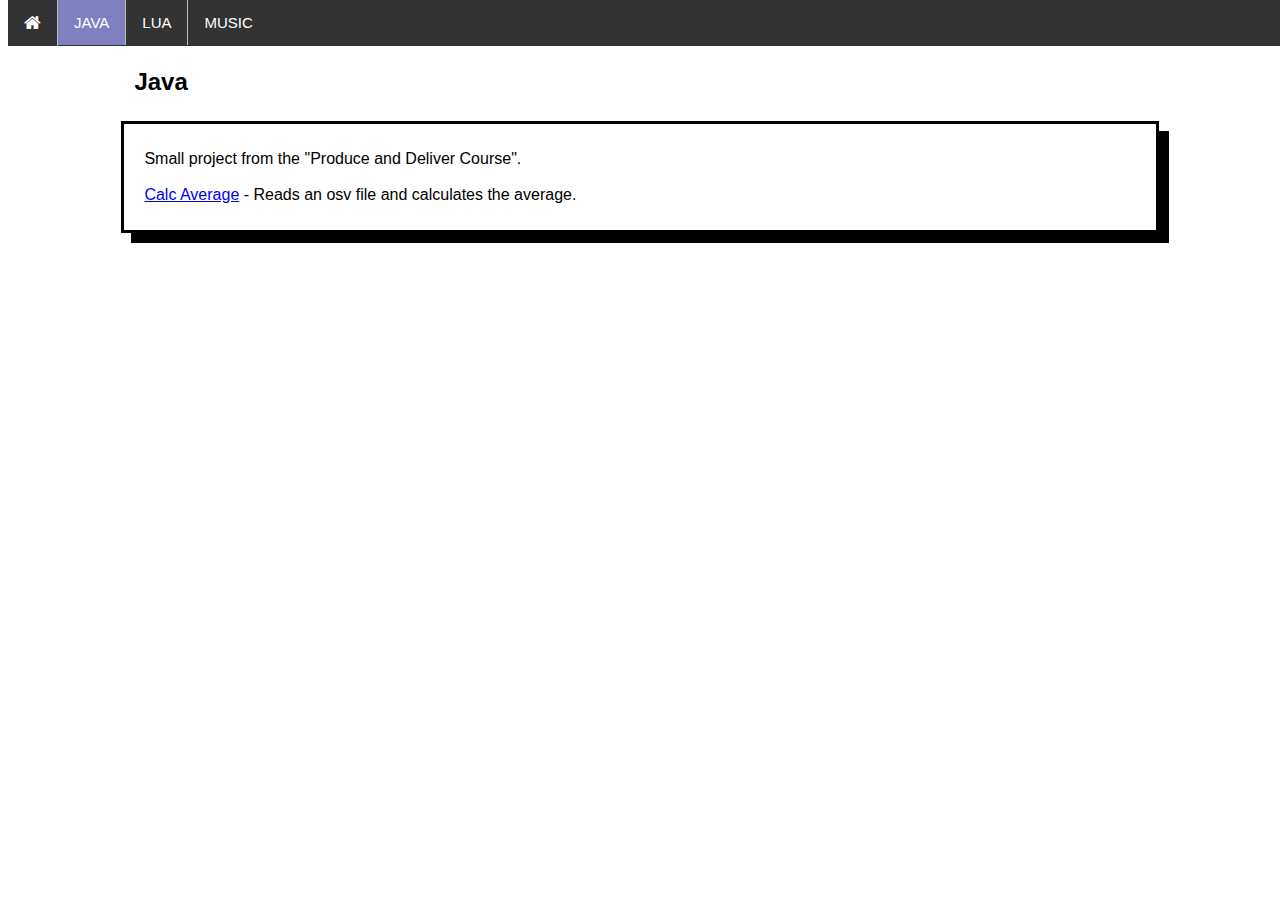
==== java.html @ 369f616a "Roflcoffel.se the site starts using git." ====
﻿<!DOCTYPE html>
<html>
<head>
	<meta http-equiv="Content-Type" content="text/html; charset=ISO-8859-1">
	<link rel="stylesheet" type="text/css" href="style.css">
	<link rel="stylesheet" href="http://cdnjs.cloudflare.com/ajax/libs/font-awesome/4.4.0/css/font-awesome.min.css">
	<title>Portfolio</title>
</head>
<body>
	<div class="top"></div>
	<ul class="navul">
	  <li class="navli"><div title="Home"><a class="fa fa-home" style="font-size: 18px;" href="index.html"></a></div></li>
	  <li class="navli"><a class="navsize active" href="java.html">JAVA</a></li>
	  <li class="navli"><a class="navsize" href="lua.html">LUA</a></li>
	  <li class="navli"><a class="navsize" href="music.html">MUSIC</a></li>
	</ul>
	<h2 class="center">Java</h2>
	<div id="body">
		<div id="info">
			<p class="infoText">Small project from the "Produce and Deliver Course".<br><br>
				<a href="java/prod-lev/prodlev.html">Calc Average</a> - Reads an osv file and calculates the average.
			</p>
		</div>
	</div>
</body>
</html>
---- style.css ----
﻿@CHARSET "UTF-8";

/* CONTAINER */

body {
	font-family: Heltvetica, Arial, Calibri, sans-serif
}

#body {
	overflow: auto;
	width: 80%;
	margin: 25px auto;
	padding: 10px;
	border: 3px solid black;
	box-shadow: 10px 10px black;
}

.center {
	margin: auto;
	width: 80%;
}

.top {
	width: 100%;
	height: 60px;
}

#info {
	margin: 0px 10px;
	width: 100%;
}

/* PICGALLERY */

div.picblock {
	margin: 20px;
	border: 1px solid #ccc;
	width: 45%;
	float: left;
}

div.picblock:hover {
	border: 1px solid #ff0000;
}

div.text {
	margin: 5px auto;
	text-align: center;
}

div.picblock img{
	width: 100%;
	height: auto;;
}

/* NAVBAR */

.navsize {
	font-size: 15px;
}

.navul {
	position: fixed;
	width: 100%;
	top: 0;
    list-style-type: none;
    margin: 0;
    padding: 0;
    overflow: hidden;
    background-color: #333;
}

.navli {
    float: left;
    border-right:1px solid #bbb;
}

.navli:last-child {
    border-right: none;
}

li a {
    display: block;
    color: white;
    text-align: center;
    padding: 14px 16px;
    text-decoration: none;
}

.active {
    background-color: #8080c0;
}

li a:hover {
    background-color: #8080c0;
}

#list { list-style-type: none; margin: 0; padding: 0; width: 60%; }
#list li { margin: 0 3px 3px 3px; padding: 0.4em; padding-left: 1.5em; font-size: 1.4em; height: 18px; }
#list li span { position: absolute; margin-left: -1.3em; }
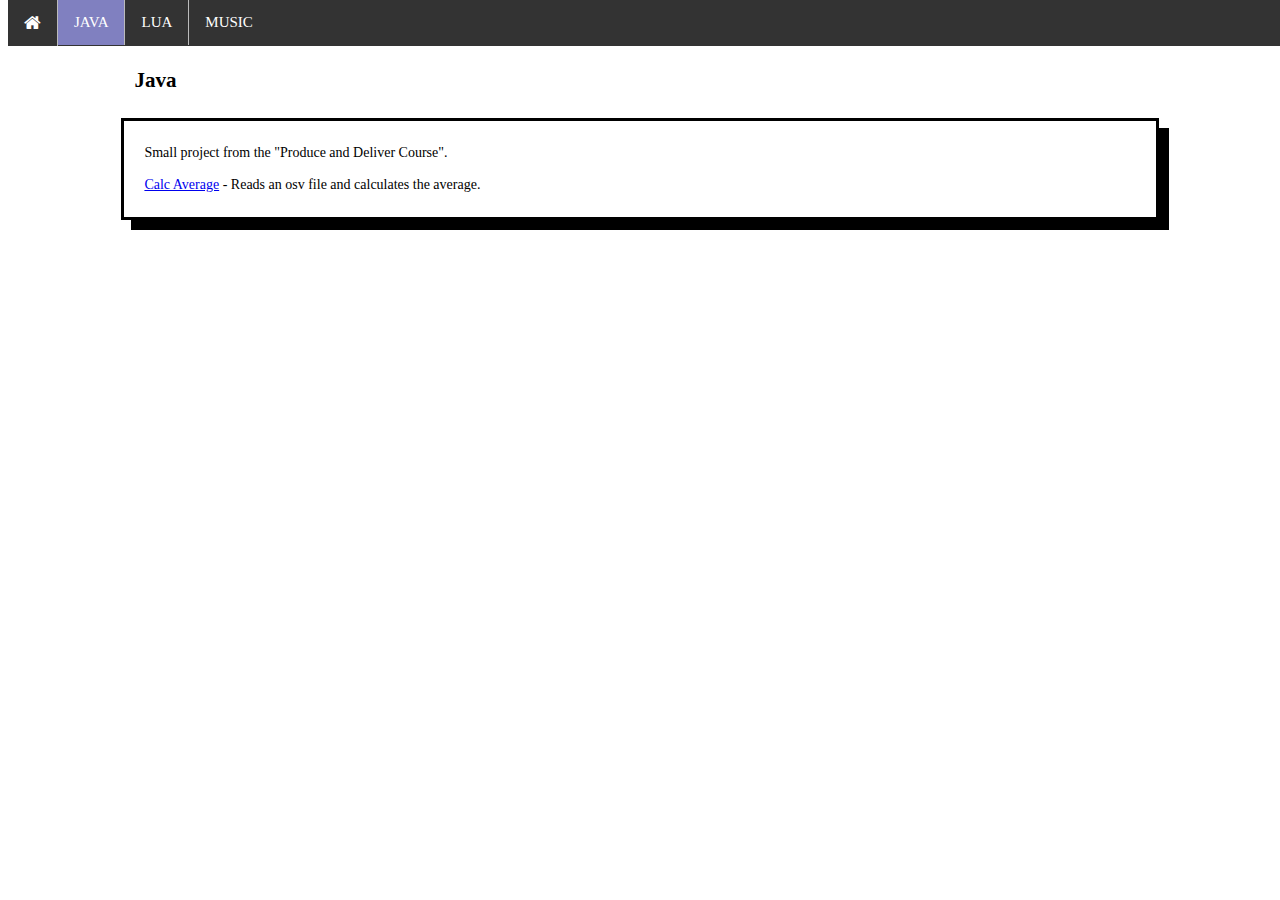
==== commit 05df8aae: "Amiga font test" ====
--- a/java.html
+++ b/java.html
@@ -1,26 +1,26 @@
-﻿<!DOCTYPE html>
-<html>
-<head>
-	<meta http-equiv="Content-Type" content="text/html; charset=ISO-8859-1">
-	<link rel="stylesheet" type="text/css" href="style.css">
-	<link rel="stylesheet" href="http://cdnjs.cloudflare.com/ajax/libs/font-awesome/4.4.0/css/font-awesome.min.css">
-	<title>Portfolio</title>
-</head>
-<body>
-	<div class="top"></div>
-	<ul class="navul">
-	  <li class="navli"><div title="Home"><a class="fa fa-home" style="font-size: 18px;" href="index.html"></a></div></li>
-	  <li class="navli"><a class="navsize active" href="java.html">JAVA</a></li>
-	  <li class="navli"><a class="navsize" href="lua.html">LUA</a></li>
-	  <li class="navli"><a class="navsize" href="music.html">MUSIC</a></li>
-	</ul>
-	<h2 class="center">Java</h2>
-	<div id="body">
-		<div id="info">
-			<p class="infoText">Small project from the "Produce and Deliver Course".<br><br>
-				<a href="java/prod-lev/prodlev.html">Calc Average</a> - Reads an osv file and calculates the average.
-			</p>
-		</div>
-	</div>
-</body>
+﻿<!DOCTYPE html>
+<html>
+<head>
+	<meta http-equiv="Content-Type" content="text/html; charset=ISO-8859-1">
+	<link rel="stylesheet" type="text/css" href="style.css">
+	<link rel="stylesheet" href="http://cdnjs.cloudflare.com/ajax/libs/font-awesome/4.4.0/css/font-awesome.min.css">
+	<title>Portfolio</title>
+</head>
+<body>
+	<div class="top"></div>
+	<ul class="navul">
+	  <li class="navli"><div title="Home"><a class="fa fa-home" style="font-size: 18px;" href="index.html"></a></div></li>
+	  <li class="navli"><a class="navsize active" href="java.html">JAVA</a></li>
+	  <li class="navli"><a class="navsize" href="lua.html">LUA</a></li>
+	  <li class="navli"><a class="navsize" href="music.html">MUSIC</a></li>
+	</ul>
+	<h2 class="center">Java</h2>
+	<div id="body">
+		<div id="info">
+			<p class="infoText">Small project from the "Produce and Deliver Course".<br><br>
+				<a href="java/prod-lev/prodlev.html">Calc Average</a> - Reads an osv file and calculates the average.
+			</p>
+		</div>
+	</div>
+</body>
 </html>--- a/style.css
+++ b/style.css
@@ -1,100 +1,117 @@
-﻿@CHARSET "UTF-8";
-
-/* CONTAINER */
-
-body {
-	font-family: Heltvetica, Arial, Calibri, sans-serif
-}
-
-#body {
-	overflow: auto;
-	width: 80%;
-	margin: 25px auto;
-	padding: 10px;
-	border: 3px solid black;
-	box-shadow: 10px 10px black;
-}
-
-.center {
-	margin: auto;
-	width: 80%;
-}
-
-.top {
-	width: 100%;
-	height: 60px;
-}
-
-#info {
-	margin: 0px 10px;
-	width: 100%;
-}
-
-/* PICGALLERY */
-
-div.picblock {
-	margin: 20px;
-	border: 1px solid #ccc;
-	width: 45%;
-	float: left;
-}
-
-div.picblock:hover {
-	border: 1px solid #ff0000;
-}
-
-div.text {
-	margin: 5px auto;
-	text-align: center;
-}
-
-div.picblock img{
-	width: 100%;
-	height: auto;;
-}
-
-/* NAVBAR */
-
-.navsize {
-	font-size: 15px;
-}
-
-.navul {
-	position: fixed;
-	width: 100%;
-	top: 0;
-    list-style-type: none;
-    margin: 0;
-    padding: 0;
-    overflow: hidden;
-    background-color: #333;
-}
-
-.navli {
-    float: left;
-    border-right:1px solid #bbb;
-}
-
-.navli:last-child {
-    border-right: none;
-}
-
-li a {
-    display: block;
-    color: white;
-    text-align: center;
-    padding: 14px 16px;
-    text-decoration: none;
-}
-
-.active {
-    background-color: #8080c0;
-}
-
-li a:hover {
-    background-color: #8080c0;
-}
-
-#list { list-style-type: none; margin: 0; padding: 0; width: 60%; }
-#list li { margin: 0 3px 3px 3px; padding: 0.4em; padding-left: 1.5em; font-size: 1.4em; height: 18px; }
-#list li span { position: absolute; margin-left: -1.3em; }+﻿@CHARSET "UTF-8";
+
+/* CONTAINER */
+
+@font-face {
+	font-family: AmigaForever;
+	src: url(fonts/amiga_forever/amiga4ever_pro2.ttf);
+}
+
+body {
+	font-family: AmigaForever;
+	font-size: 14px;
+}
+
+#body {
+	overflow: auto;
+	width: 80%;
+	margin: 25px auto;
+	padding: 10px;
+	border: 3px solid black;
+	box-shadow: 10px 10px black;
+}
+
+.center {
+	margin: auto;
+	width: 80%;
+}
+
+.top {
+	width: 100%;
+	height: 60px;
+}
+
+#info {
+	margin: 0px 10px;
+	width: 100%;
+}
+
+/* PICGALLERY */
+
+div.picblock {
+	margin: 20px;
+	border: 1px solid #ccc;
+	width: 45%;
+	float: left;
+}
+
+div.picblock:hover {
+	border: 1px solid #ff0000;
+}
+
+div.text {
+	margin: 5px auto;
+	text-align: center;
+}
+
+div.picblock img{
+	width: 100%;
+	height: auto;;
+}
+
+/* NAVBAR */
+
+.navsize {
+	font-size: 15px;
+}
+
+.navul {
+	position: fixed;
+	width: 100%;
+	top: 0;
+    list-style-type: none;
+    margin: 0;
+    padding: 0;
+    overflow: hidden;
+    background-color: #333;
+}
+
+.navli {
+    float: left;
+    border-right:1px solid #bbb;
+}
+
+.navli:last-child {
+    border-right: none;
+}
+
+li a {
+    display: block;
+    color: white;
+    text-align: center;
+    padding: 14px 16px;
+    text-decoration: none;
+}
+
+.active {
+    background-color: #8080c0;
+}
+
+li a:hover {
+    background-color: #8080c0;
+}
+
+#list { list-style-type: none; margin: 0; padding: 0; width: 60%; }
+#list li { margin: 0 3px 3px 3px; padding: 0.4em; padding-left: 1.5em; font-size: 1.4em; height: 18px; }
+#list li span { position: absolute; margin-left: -1.3em; }
+
+/* GRID MUSIC */
+
+#info {
+	display: grid
+}
+
+.songItem {
+	grid-column-start: 1;
+	grid-column-end: 2;
+}
